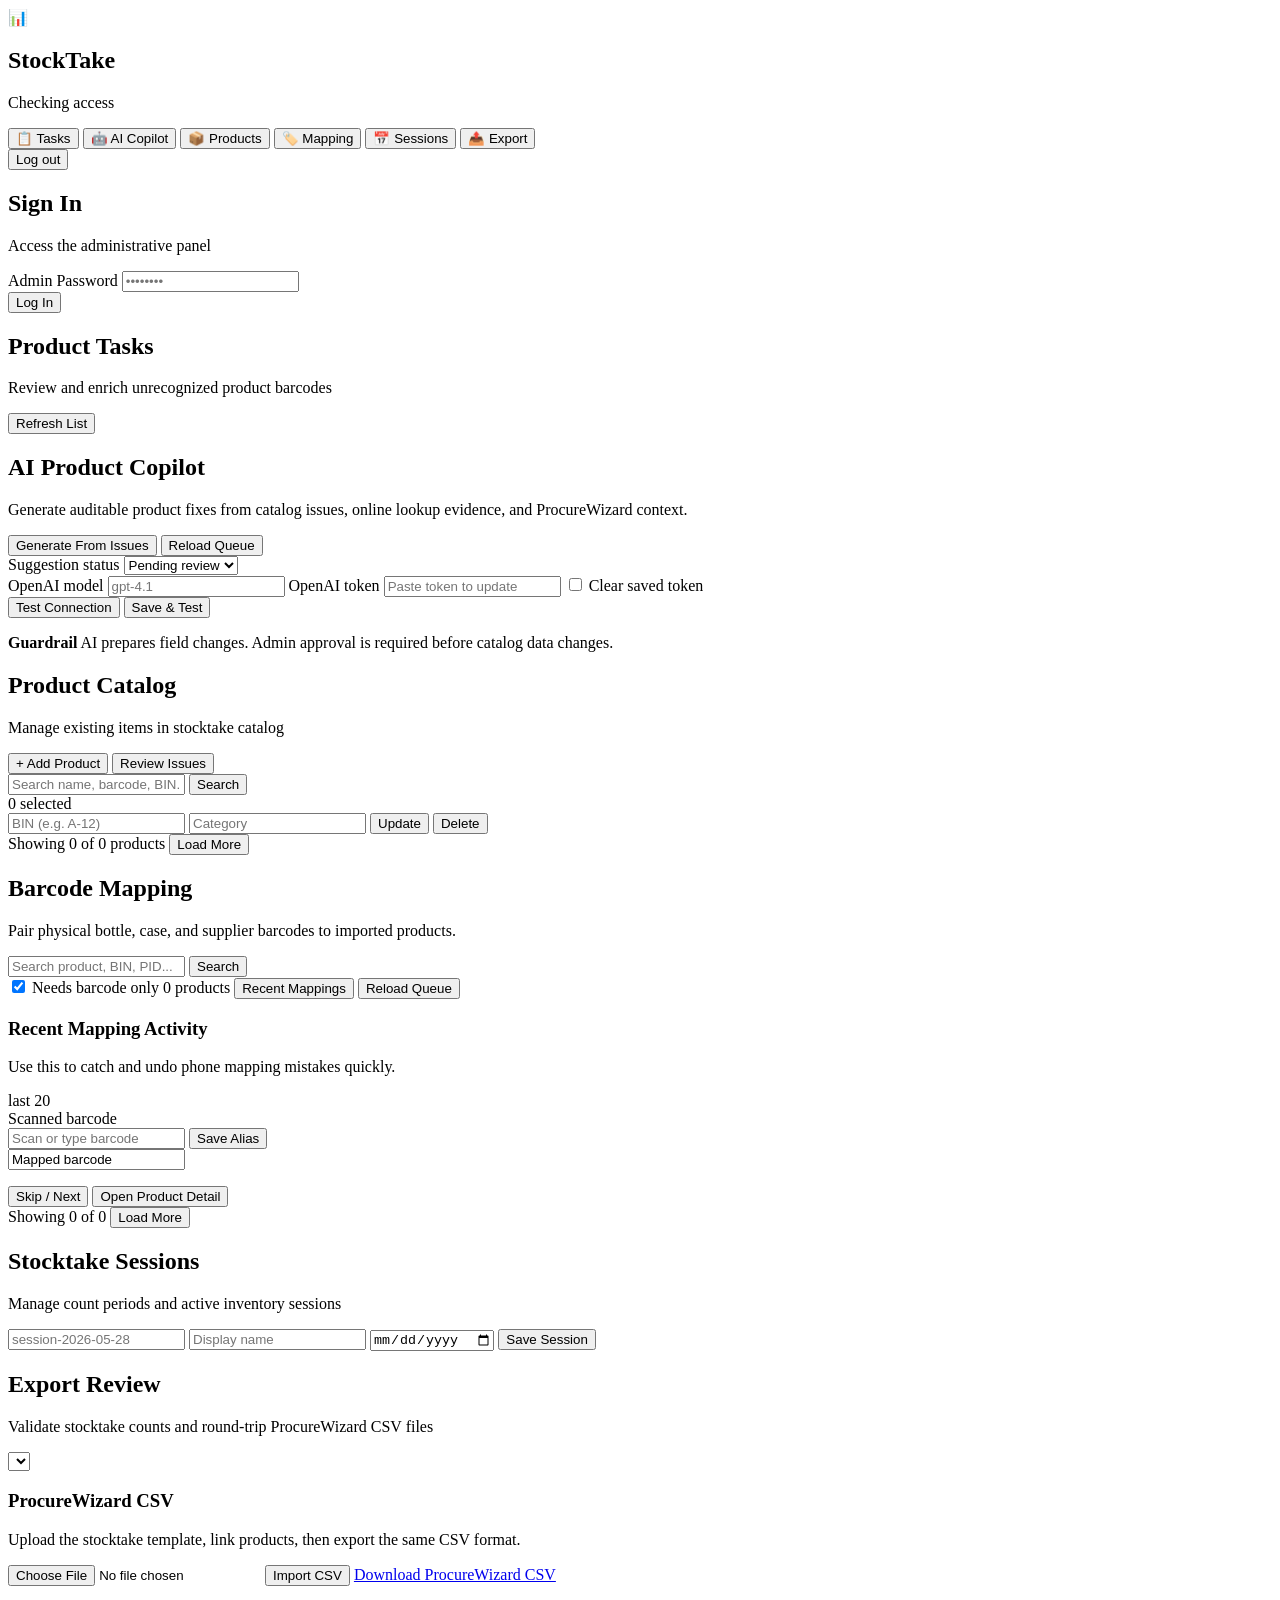
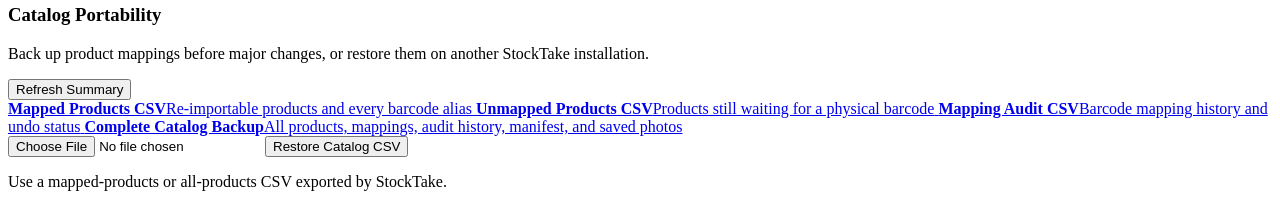
==== backend/static/admin.html @ f25b096f "Add portable catalog mapping exports" ====
<!doctype html>
<html lang="en">
  <head>
    <meta charset="utf-8">
    <meta name="viewport" content="width=device-width, initial-scale=1">
    <meta name="theme-color" content="#0b0f19">
    <title>StockTake Admin</title>
    <link rel="stylesheet" href="/admin.css?v=catalog-portability-1">
    <!-- Google Fonts Inter & Outfit -->
    <link rel="preconnect" href="https://fonts.googleapis.com">
    <link rel="preconnect" href="https://fonts.gstatic.com" crossorigin>
    <link href="https://fonts.googleapis.com/css2?family=Inter:wght@300;400;500;600;700&family=Outfit:wght@400;500;600;700;800&display=swap" rel="stylesheet">
  </head>
  <body>
    <!-- Floating Toast Notification System -->
    <div id="toastContainer" class="toast-container" aria-live="polite"></div>

    <main class="admin-shell">
      <!-- Left Sidebar Navigation -->
      <aside class="sidebar">
        <div>
          <div class="logo-area">
            <span class="logo-icon">📊</span>
            <h1>StockTake</h1>
          </div>
          <p id="adminStatus">Checking access</p>
        </div>
        <nav class="tabs" aria-label="Admin sections">
          <button class="active" data-view="tasks" type="button">
            <span class="nav-icon">📋</span> Tasks
          </button>
          <button data-view="ai" type="button">
            <span class="nav-icon">🤖</span> AI Copilot
          </button>
          <button data-view="products" type="button">
            <span class="nav-icon">📦</span> Products
          </button>
          <button data-view="mapping" type="button">
            <span class="nav-icon">🏷️</span> Mapping
          </button>
          <button data-view="sessions" type="button">
            <span class="nav-icon">📅</span> Sessions
          </button>
          <button data-view="export" type="button">
            <span class="nav-icon">📤</span> Export
          </button>
        </nav>
        <button id="logoutButton" class="ghost" type="button">Log out</button>
      </aside>

      <!-- Access Restricted / Login screen -->
      <section id="loginView" class="login-panel">
        <form id="loginForm" class="login-form">
          <div class="login-header">
            <h2>Sign In</h2>
            <p>Access the administrative panel</p>
          </div>
          <div class="form-group">
            <label for="adminPassword">Admin Password</label>
            <input id="adminPassword" type="password" autocomplete="current-password" placeholder="••••••••" required>
          </div>
          <button type="submit" class="primary-btn">Log In</button>
          <p id="loginError" class="error" role="alert"></p>
        </form>
      </section>

      <!-- Authenticated View Workspace -->
      <section id="appView" class="workspace hidden">
        <!-- Top Metrics Overview -->
        <header class="summary-grid" id="summaryGrid" aria-label="Summary"></header>

        <!-- Tasks Section View -->
        <section class="view" id="tasksView">
          <div class="section-head">
            <div>
              <h2>Product Tasks</h2>
              <p class="section-desc">Review and enrich unrecognized product barcodes</p>
            </div>
            <button id="refreshTasksButton" type="button">Refresh List</button>
          </div>
          <div id="taskList" class="task-list"></div>
        </section>

        <!-- AI Product Copilot View -->
        <section class="view hidden" id="aiView">
          <div class="section-head">
            <div>
              <h2>AI Product Copilot</h2>
              <p class="section-desc">Generate auditable product fixes from catalog issues, online lookup evidence, and ProcureWizard context.</p>
            </div>
            <div class="actions-group">
              <button id="generateIssueSuggestionsButton" class="accent-btn" type="button">Generate From Issues</button>
              <button id="reloadAiSuggestionsButton" class="secondary" type="button">Reload Queue</button>
            </div>
          </div>
          <div class="ai-toolbar">
            <label>Suggestion status
              <select id="aiSuggestionStatus">
                <option value="pending">Pending review</option>
                <option value="applied">Applied</option>
                <option value="rejected">Rejected</option>
                <option value="">All suggestions</option>
              </select>
            </label>
            <form id="llmSettingsForm" class="llm-settings-form">
              <label>OpenAI model
                <input id="openaiModelInput" autocomplete="off" spellcheck="false" placeholder="gpt-4.1">
              </label>
              <label>OpenAI token
                <input id="openaiTokenInput" type="password" autocomplete="off" spellcheck="false" placeholder="Paste token to update">
              </label>
              <label class="toggle-row llm-clear-row">
                <input id="clearOpenaiTokenInput" type="checkbox">
                <span>Clear saved token</span>
              </label>
              <div class="llm-settings-actions">
                <button id="testLlmSettingsButton" class="secondary" type="button">Test Connection</button>
                <button class="accent-btn" type="submit">Save & Test</button>
              </div>
              <p id="llmSettingsStatus" class="field-note"></p>
            </form>
            <div class="ai-principle">
              <strong>Guardrail</strong>
              <span>AI prepares field changes. Admin approval is required before catalog data changes.</span>
            </div>
          </div>
          <div id="aiSuggestionList" class="ai-suggestion-list"></div>
        </section>

        <!-- Products Section View -->
        <section class="view hidden" id="productsView">
          <div class="section-head">
            <div>
              <h2>Product Catalog</h2>
              <p class="section-desc">Manage existing items in stocktake catalog</p>
            </div>
            <div class="actions-group">
              <button id="createProductButton" class="accent-btn" type="button">+ Add Product</button>
              <button id="reviewIssuesButton" class="secondary" type="button">Review Issues</button>
              <form id="productSearchForm" class="search-form">
                <input id="productSearch" placeholder="Search name, barcode, BIN...">
                <button type="submit">Search</button>
              </form>
            </div>
          </div>

          <!-- Bulk Operations Command Bar -->
          <div id="bulkActionPanel" class="bulk-panel hidden">
            <span id="selectedCountText">0 selected</span>
            <div class="bulk-actions">
              <input id="bulkBin" placeholder="BIN (e.g. A-12)" class="compact-input">
              <input id="bulkCategory" placeholder="Category" class="compact-input">
              <button id="bulkUpdateButton" class="secondary" type="button">Update</button>
              <button id="bulkDeleteButton" class="warning" type="button">Delete</button>
            </div>
          </div>

          <div id="productList" class="data-list"></div>
          <div id="productIssueList" class="task-list hidden"></div>
          
          <div class="pagination-bar">
            <span id="productsCountText" class="meta">Showing 0 of 0 products</span>
            <button id="loadMoreProductsButton" class="secondary hidden" type="button">Load More</button>
          </div>
        </section>

        <!-- Barcode Mapping View -->
        <section class="view hidden" id="mappingView">
          <div class="section-head">
            <div>
              <h2>Barcode Mapping</h2>
              <p class="section-desc">Pair physical bottle, case, and supplier barcodes to imported products.</p>
            </div>
            <form id="mappingSearchForm" class="search-form">
              <input id="mappingSearch" placeholder="Search product, BIN, PID...">
              <button type="submit">Search</button>
            </form>
          </div>
          <div class="mapping-toolbar">
            <label class="toggle-row">
              <input id="mappingOnlyMissing" type="checkbox" checked>
              <span>Needs barcode only</span>
            </label>
            <span id="mappingCountText" class="meta">0 products</span>
            <button id="mappingRecentReloadButton" class="secondary" type="button">Recent Mappings</button>
            <button id="mappingReloadButton" class="secondary" type="button">Reload Queue</button>
          </div>
          <section id="mappingRecentPanel" class="mapping-recent-panel">
            <div class="mapping-recent-head">
              <div>
                <h3>Recent Mapping Activity</h3>
                <p class="section-desc">Use this to catch and undo phone mapping mistakes quickly.</p>
              </div>
              <span class="badge">last 20</span>
            </div>
            <div id="mappingRecentList" class="mapping-recent-list"></div>
          </section>
          <section class="mapping-console">
            <div id="mappingActiveCard" class="mapping-active"></div>
            <form id="mappingBarcodeForm" class="mapping-capture">
              <label for="mappingBarcodeInput">Scanned barcode</label>
              <div class="mapping-input-row">
                <input id="mappingBarcodeInput" inputmode="numeric" autocomplete="off" placeholder="Scan or type barcode">
                <button id="mappingSaveButton" class="primary-btn" type="submit">Save Alias</button>
              </div>
              <input id="mappingLabelInput" placeholder="Label, e.g. bottle barcode" value="Mapped barcode">
              <p id="mappingLookupStatus" class="field-note"></p>
              <div class="mapping-actions">
                <button id="mappingSkipButton" class="secondary" type="button">Skip / Next</button>
                <button id="mappingOpenDetailButton" class="secondary" type="button">Open Product Detail</button>
              </div>
            </form>
          </section>
          <div id="mappingProductList" class="mapping-list"></div>
          <div class="pagination-bar">
            <span id="mappingPageText" class="meta">Showing 0 of 0</span>
            <button id="mappingLoadMoreButton" class="secondary hidden" type="button">Load More</button>
          </div>
        </section>

        <!-- Sessions Section View -->
        <section class="view hidden" id="sessionsView">
          <div class="section-head">
            <div>
              <h2>Stocktake Sessions</h2>
              <p class="section-desc">Manage count periods and active inventory sessions</p>
            </div>
          </div>
          <form id="sessionForm" class="inline-form">
            <input id="sessionId" placeholder="session-2026-05-28" required>
            <input id="sessionName" placeholder="Display name" required>
            <input id="sessionDate" type="date" required>
            <button type="submit">Save Session</button>
          </form>
          <div id="sessionList" class="data-list"></div>
        </section>

        <!-- Export Section View -->
        <section class="view hidden" id="exportView">
          <div class="section-head">
            <div>
              <h2>Export Review</h2>
              <p class="section-desc">Validate stocktake counts and round-trip ProcureWizard CSV files</p>
            </div>
            <select id="exportSession"></select>
          </div>
          <section class="pw-panel">
            <div>
              <h3>ProcureWizard CSV</h3>
              <p class="section-desc">Upload the stocktake template, link products, then export the same CSV format.</p>
            </div>
            <div class="pw-import-row">
              <input id="pwCsvFile" type="file" accept=".csv,text/csv">
              <button id="pwImportButton" class="secondary" type="button">Import CSV</button>
              <a id="pwDownloadLink" class="download-link disabled" href="#">Download ProcureWizard CSV</a>
            </div>
            <div id="pwStatus" class="source-list"></div>
            <div id="pwRows" class="task-list"></div>
          </section>
          <section class="catalog-portability">
            <div class="catalog-portability-head">
              <div>
                <h3>Catalog Portability</h3>
                <p class="section-desc">Back up product mappings before major changes, or restore them on another StockTake installation.</p>
              </div>
              <button id="catalogExportRefresh" class="secondary" type="button">Refresh Summary</button>
            </div>
            <div id="catalogExportSummary" class="catalog-export-summary"></div>
            <div class="catalog-export-actions">
              <a class="download-link" href="/admin/api/catalog-export/products.csv?scope=mapped">
                <strong>Mapped Products CSV</strong><span>Re-importable products and every barcode alias</span>
              </a>
              <a class="download-link" href="/admin/api/catalog-export/products.csv?scope=unmapped">
                <strong>Unmapped Products CSV</strong><span>Products still waiting for a physical barcode</span>
              </a>
              <a class="download-link" href="/admin/api/catalog-export/mapping-audit.csv">
                <strong>Mapping Audit CSV</strong><span>Barcode mapping history and undo status</span>
              </a>
              <a class="download-link catalog-backup-link" href="/admin/api/catalog-export/backup.zip">
                <strong>Complete Catalog Backup</strong><span>All products, mappings, audit history, manifest, and saved photos</span>
              </a>
            </div>
            <div class="catalog-restore-row">
              <input id="catalogRestoreFile" type="file" accept=".csv,text/csv">
              <button id="catalogRestoreButton" class="secondary" type="button">Restore Catalog CSV</button>
              <p id="catalogRestoreStatus" class="field-note">Use a mapped-products or all-products CSV exported by StockTake.</p>
            </div>
          </section>
          <div id="exportReview" class="export-review"></div>
        </section>
      </section>
    </main>

    <!-- Dialog: Review & Enrich Barcode Task -->
    <dialog id="taskDialog">
      <form method="dialog" class="dialog-shell">
        <header>
          <h2 id="taskDialogTitle">Review Product</h2>
          <button value="close" class="close-dialog-btn" type="button">×</button>
        </header>
        <div class="dialog-content">
          <div id="taskBarcodeLock" class="locked-barcode"></div>
          <div class="edit-grid">
            <label>Product Name<input id="taskName" required></label>
            <label>BIN Assignment<input id="taskBin" placeholder="e.g. A-12"></label>
            <label>Category<input id="taskCategory"></label>
            <label>Container Size<input id="taskSize" placeholder="e.g. 70cl"></label>
            <label>Count Unit<input id="taskUnit" placeholder="e.g. bottle"></label>
            <label>Photo URL<input id="taskPhoto"></label>
            <label class="wide">Notes<textarea id="taskNotes" placeholder="Additional details..."></textarea></label>
          </div>
          <div id="taskPhotoPreview" class="photo-preview hidden"></div>
          <div id="taskSources" class="source-list"></div>
        </div>
        <footer>
          <button id="rejectTaskButton" class="warning" type="button">Reject & Delete</button>
          <button id="approveTaskButton" class="primary-btn" type="button">Approve Catalog Product</button>
        </footer>
      </form>
    </dialog>

    <!-- Dialog: Create/Edit Catalog Product -->
    <dialog id="productDialog">
      <form id="productDialogForm" class="dialog-shell">
        <header>
          <h2 id="productDialogTitle">Create Product</h2>
          <button value="close" class="close-dialog-btn" type="button">×</button>
        </header>
        <div class="dialog-content">
          <div class="edit-grid">
            <input type="hidden" id="pDialogId">
            <label>Barcode<input id="pDialogBarcode"><span id="productLookupStatus" class="field-note"></span></label>
            <label>Product Name *<input id="pDialogName" required></label>
            <label>BIN Assignment<input id="pDialogBin" placeholder="e.g. A-12"></label>
            <label>Category<input id="pDialogCategory"></label>
            <label>Container Size<input id="pDialogSize" placeholder="e.g. 70cl"></label>
            <label>Count Unit<input id="pDialogUnit" placeholder="e.g. bottle"></label>
            <label class="wide">Photo URL<input id="pDialogPhoto"></label>
            <label class="wide">Notes<textarea id="pDialogNotes" placeholder="Additional details..."></textarea></label>
          </div>
          <div id="productPhotoPreview" class="photo-preview hidden"></div>
        </div>
        <footer>
          <button id="cancelProductDialogButton" value="close" type="button" class="secondary">Cancel</button>
          <button id="saveProductDialogButton" class="primary-btn" type="button">Save Changes</button>
        </footer>
      </form>
    </dialog>

    <!-- Dialog: Product Master Detail -->
    <dialog id="productDetailDialog">
      <form id="productDetailForm" class="dialog-shell">
        <header>
          <h2 id="productDetailTitle">Product Detail</h2>
          <button value="close" class="close-dialog-btn" type="button">×</button>
        </header>
        <div class="dialog-content">
          <div id="productDetailSummary" class="source-list"></div>
          <div class="edit-grid">
            <label>Alias Barcode<input id="aliasBarcode" placeholder="Bottle/case/supplier barcode"></label>
            <label>Alias Label<input id="aliasLabel" placeholder="Case barcode"></label>
            <label>Merge From Product ID<input id="mergeSourceProductId" placeholder="product-..."></label>
            <label>Merge Into<input id="mergeTargetProductId" disabled></label>
          </div>
          <div id="productAliasList" class="source-list"></div>
          <div id="productAuditList" class="source-list"></div>
        </div>
        <footer>
          <button id="addAliasButton" class="secondary" type="button">Add Alias</button>
          <button id="generateProductAiButton" class="secondary" type="button">Generate AI Suggestion</button>
          <button id="mergeProductButton" class="warning" type="button">Merge Duplicate</button>
        </footer>
      </form>
    </dialog>

    <!-- Dialog: Confirm Admin Action -->
    <dialog id="confirmDialog">
      <form method="dialog" class="dialog-shell confirm-shell">
        <header>
          <h2 id="confirmTitle">Confirm Action</h2>
          <button value="cancel" class="close-dialog-btn" type="button">×</button>
        </header>
        <div class="dialog-content">
          <p id="confirmMessage" class="confirm-message"></p>
        </div>
        <footer>
          <button id="confirmCancelButton" value="cancel" type="button" class="secondary">Cancel</button>
          <button id="confirmOkButton" value="ok" class="warning" type="button">Confirm</button>
        </footer>
      </form>
    </dialog>

    <script src="/admin.js?v=catalog-portability-1" type="module"></script>
  </body>
</html>
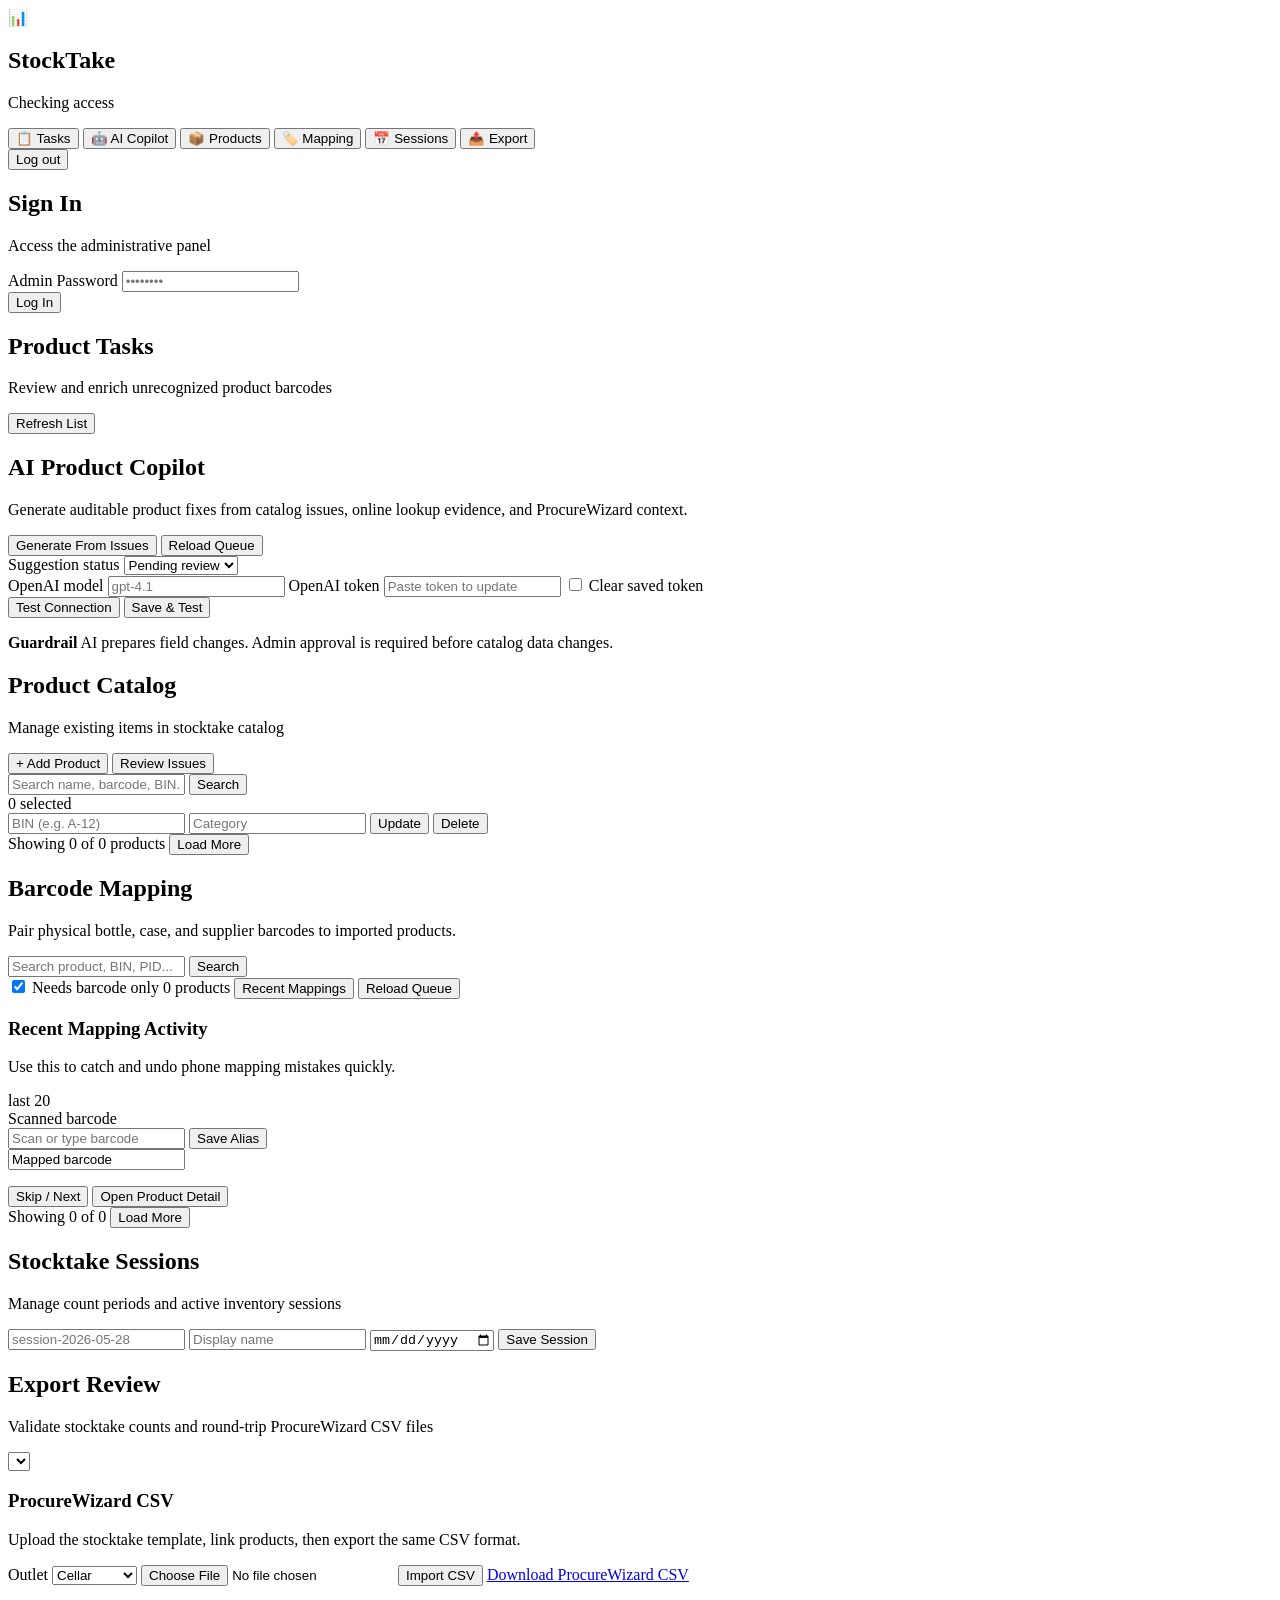
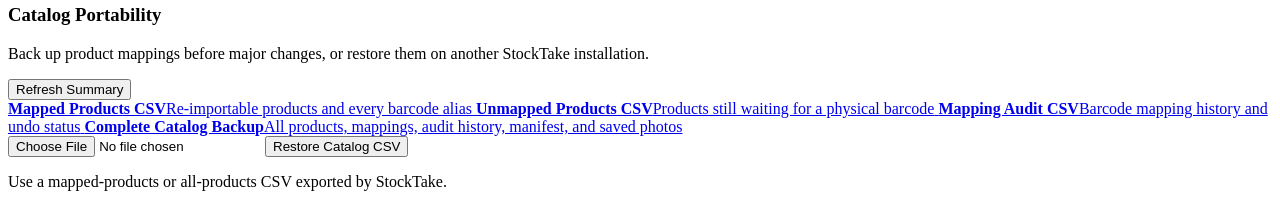
==== commit f5bc1457: "Support outlet-specific ProcureWizard templates" ====
--- a/backend/static/admin.html
+++ b/backend/static/admin.html
@@ -5,7 +5,7 @@
     <meta name="viewport" content="width=device-width, initial-scale=1">
     <meta name="theme-color" content="#0b0f19">
     <title>StockTake Admin</title>
-    <link rel="stylesheet" href="/admin.css?v=catalog-portability-1">
+    <link rel="stylesheet" href="/admin.css?v=outlet-pw-1">
     <!-- Google Fonts Inter & Outfit -->
     <link rel="preconnect" href="https://fonts.googleapis.com">
     <link rel="preconnect" href="https://fonts.gstatic.com" crossorigin>
@@ -250,6 +250,15 @@
               <p class="section-desc">Upload the stocktake template, link products, then export the same CSV format.</p>
             </div>
             <div class="pw-import-row">
+              <label>
+                Outlet
+                <select id="pwOutlet">
+                  <option value="cellar">Cellar</option>
+                  <option value="main-bar">Bar</option>
+                  <option value="brasseries">Brasseries</option>
+                  <option value="m-and-e">M&amp;E</option>
+                </select>
+              </label>
               <input id="pwCsvFile" type="file" accept=".csv,text/csv">
               <button id="pwImportButton" class="secondary" type="button">Import CSV</button>
               <a id="pwDownloadLink" class="download-link disabled" href="#">Download ProcureWizard CSV</a>
@@ -390,6 +399,6 @@
       </form>
     </dialog>
 
-    <script src="/admin.js?v=catalog-portability-1" type="module"></script>
+    <script src="/admin.js?v=outlet-pw-1" type="module"></script>
   </body>
 </html>
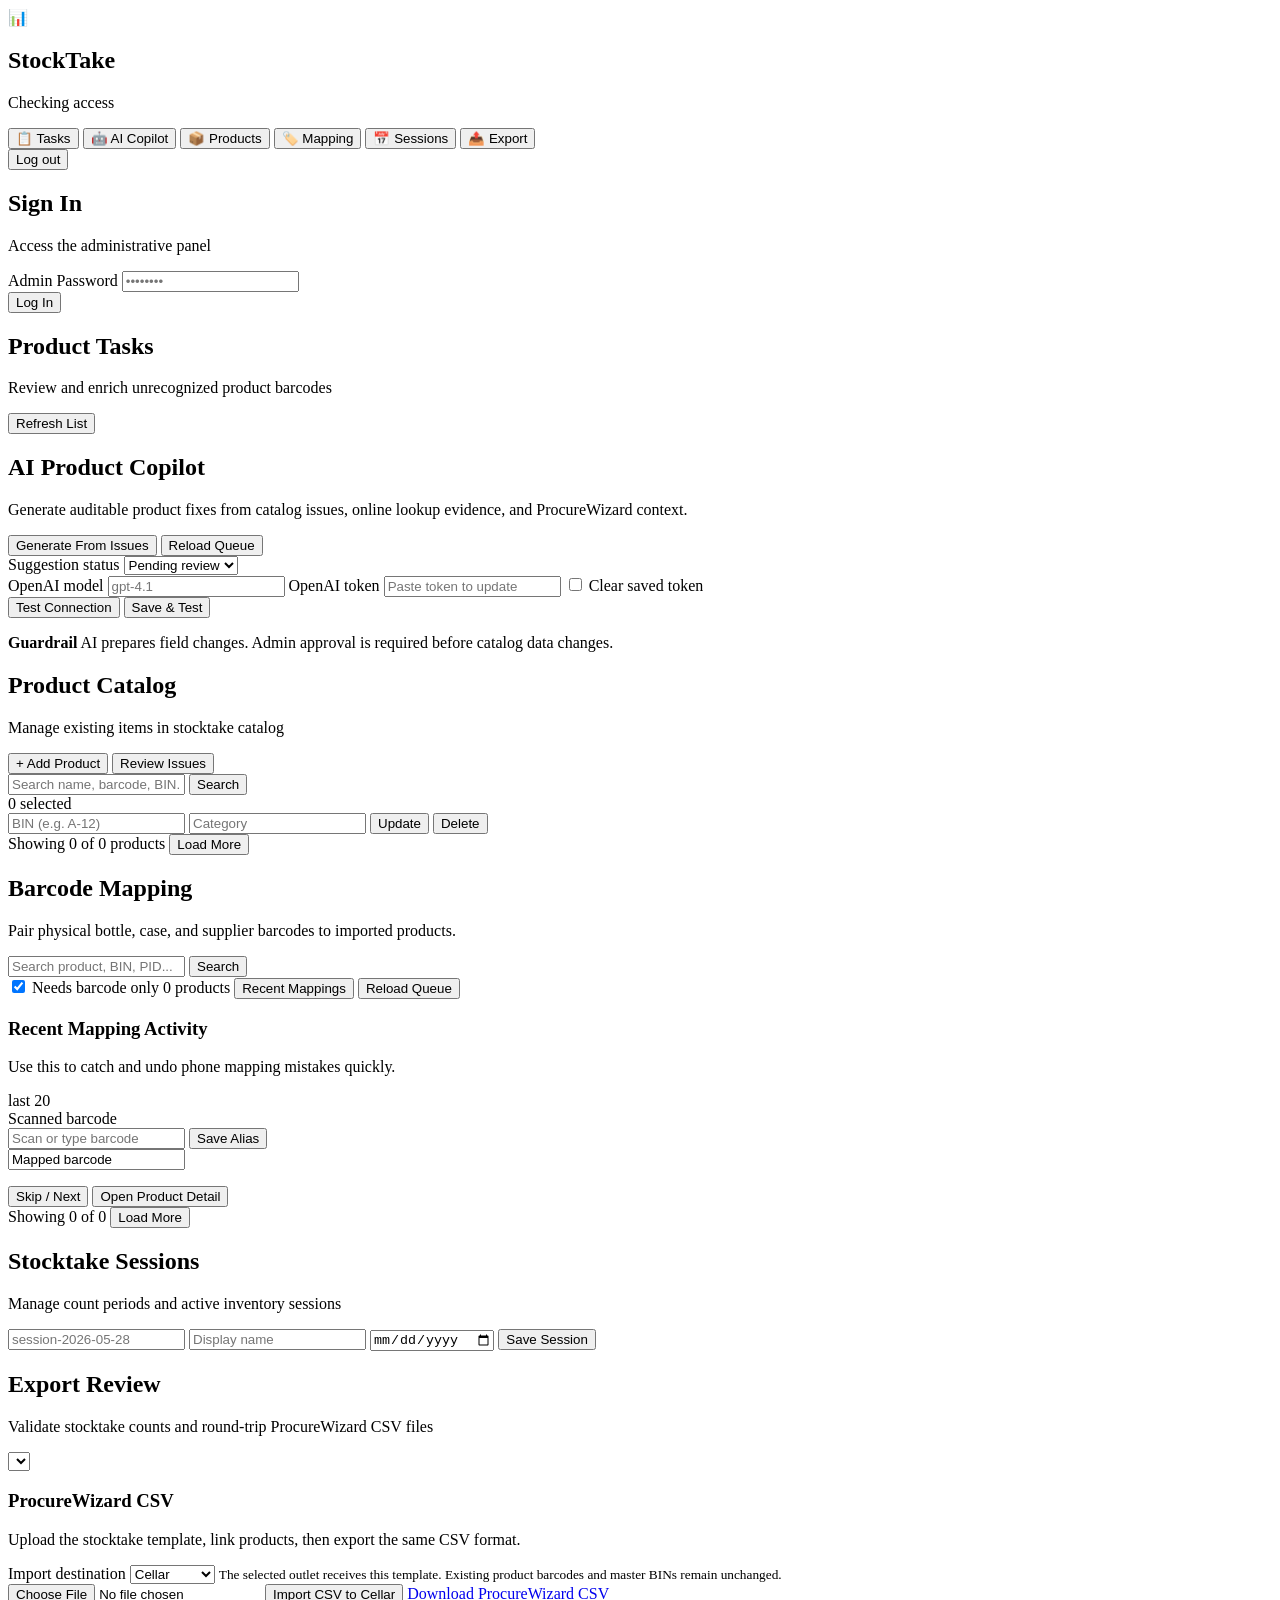
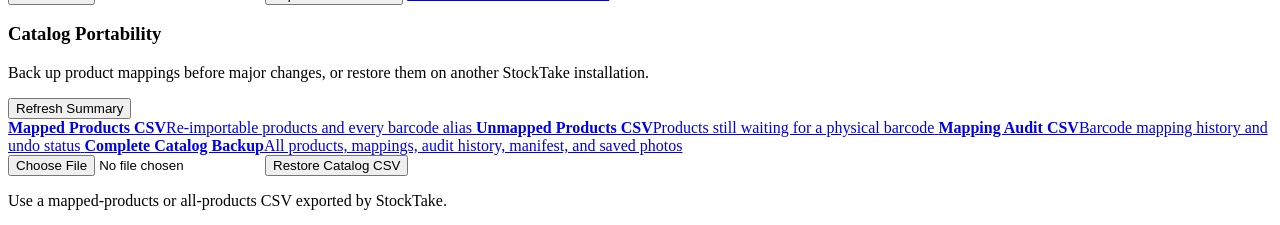
==== commit cb9bd9d7: "Make outlet selection explicit for CSV imports" ====
--- a/backend/static/admin.html
+++ b/backend/static/admin.html
@@ -5,7 +5,7 @@
     <meta name="viewport" content="width=device-width, initial-scale=1">
     <meta name="theme-color" content="#0b0f19">
     <title>StockTake Admin</title>
-    <link rel="stylesheet" href="/admin.css?v=outlet-pw-1">
+    <link rel="stylesheet" href="/admin.css?v=outlet-pw-2">
     <!-- Google Fonts Inter & Outfit -->
     <link rel="preconnect" href="https://fonts.googleapis.com">
     <link rel="preconnect" href="https://fonts.gstatic.com" crossorigin>
@@ -249,18 +249,19 @@
               <h3>ProcureWizard CSV</h3>
               <p class="section-desc">Upload the stocktake template, link products, then export the same CSV format.</p>
             </div>
+            <label class="pw-outlet-picker">
+              <span>Import destination</span>
+              <select id="pwOutlet">
+                <option value="cellar">Cellar</option>
+                <option value="main-bar">Bar</option>
+                <option value="brasseries">Brasseries</option>
+                <option value="m-and-e">M&amp;E</option>
+              </select>
+              <small>The selected outlet receives this template. Existing product barcodes and master BINs remain unchanged.</small>
+            </label>
             <div class="pw-import-row">
-              <label>
-                Outlet
-                <select id="pwOutlet">
-                  <option value="cellar">Cellar</option>
-                  <option value="main-bar">Bar</option>
-                  <option value="brasseries">Brasseries</option>
-                  <option value="m-and-e">M&amp;E</option>
-                </select>
-              </label>
               <input id="pwCsvFile" type="file" accept=".csv,text/csv">
-              <button id="pwImportButton" class="secondary" type="button">Import CSV</button>
+              <button id="pwImportButton" class="secondary" type="button">Import CSV to Cellar</button>
               <a id="pwDownloadLink" class="download-link disabled" href="#">Download ProcureWizard CSV</a>
             </div>
             <div id="pwStatus" class="source-list"></div>
@@ -399,6 +400,6 @@
       </form>
     </dialog>
 
-    <script src="/admin.js?v=outlet-pw-1" type="module"></script>
+    <script src="/admin.js?v=outlet-pw-2" type="module"></script>
   </body>
 </html>
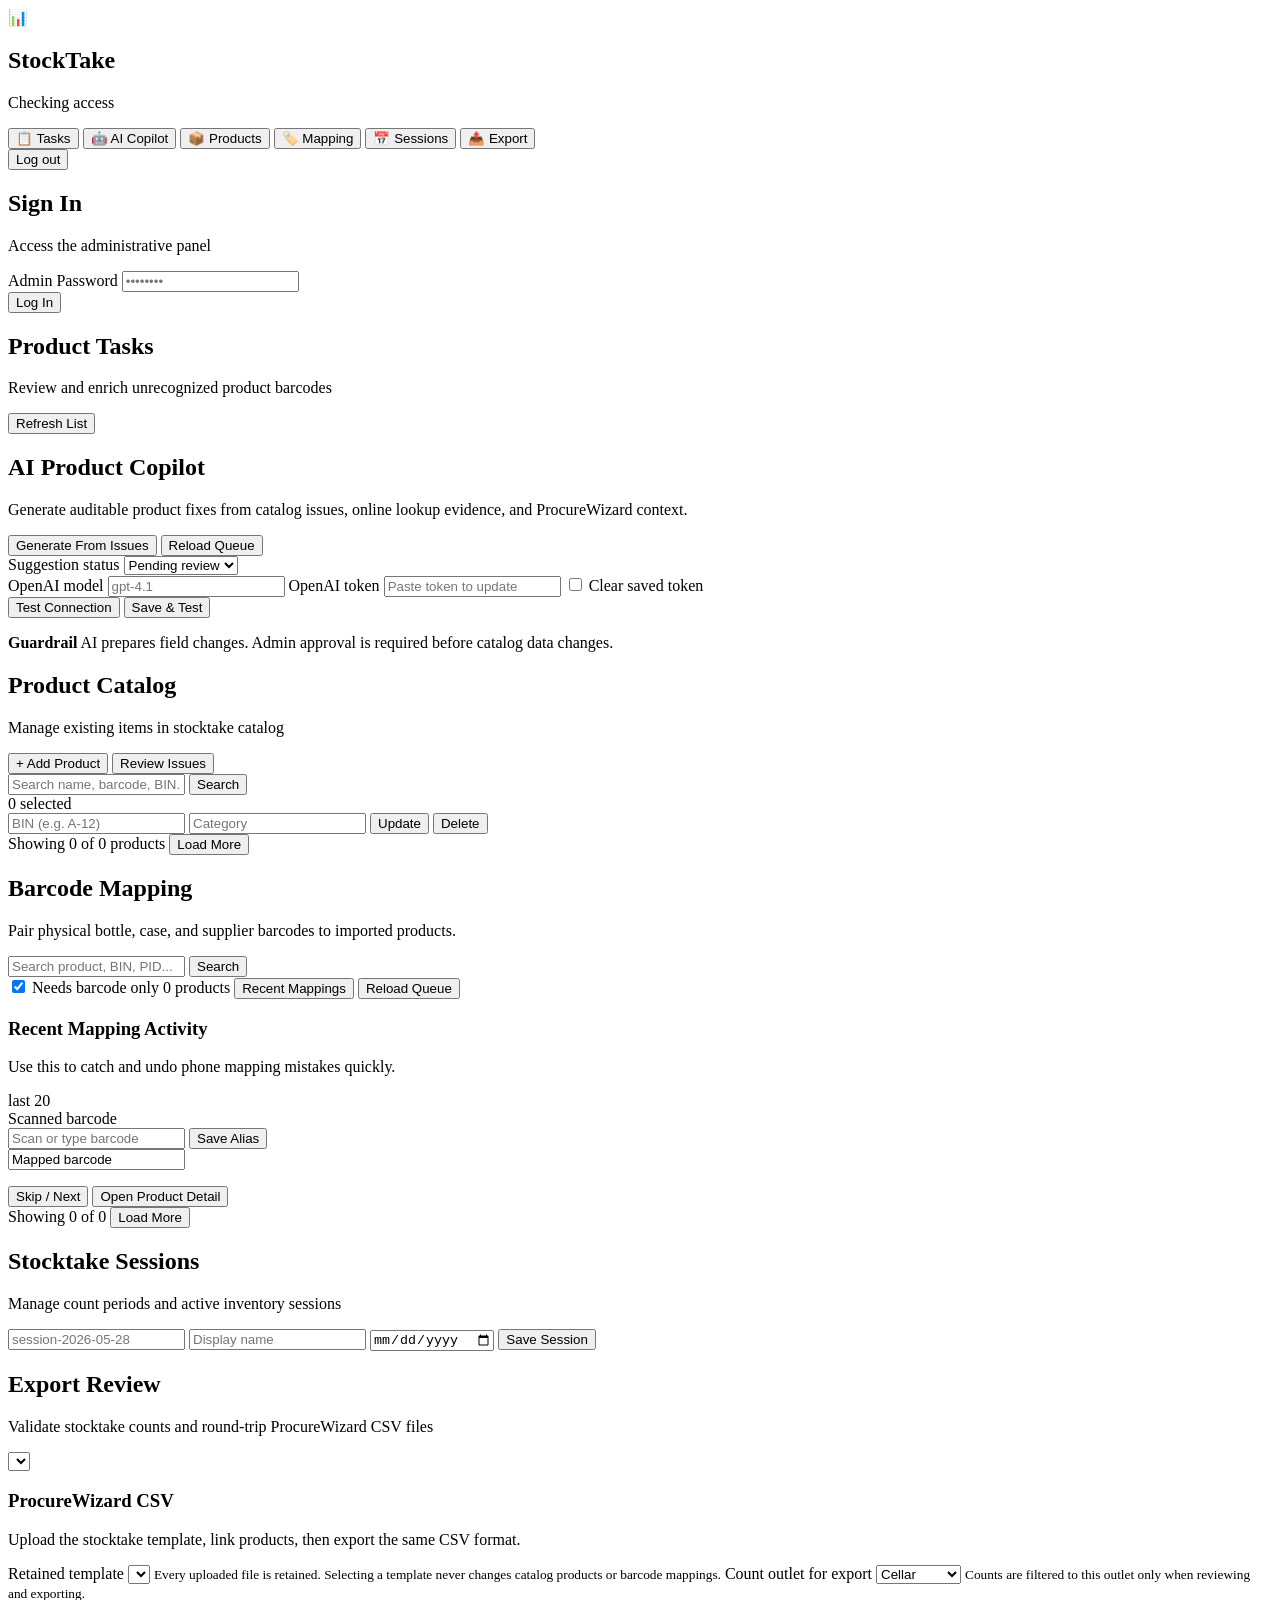
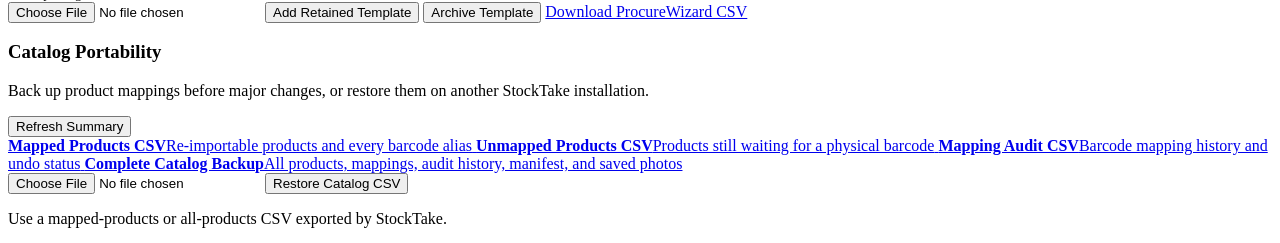
==== commit cd8cca84: "Add retained ProcureWizard template library" ====
--- a/backend/static/admin.html
+++ b/backend/static/admin.html
@@ -5,7 +5,7 @@
     <meta name="viewport" content="width=device-width, initial-scale=1">
     <meta name="theme-color" content="#0b0f19">
     <title>StockTake Admin</title>
-    <link rel="stylesheet" href="/admin.css?v=outlet-pw-2">
+    <link rel="stylesheet" href="/admin.css?v=template-library-1">
     <!-- Google Fonts Inter & Outfit -->
     <link rel="preconnect" href="https://fonts.googleapis.com">
     <link rel="preconnect" href="https://fonts.gstatic.com" crossorigin>
@@ -249,19 +249,27 @@
               <h3>ProcureWizard CSV</h3>
               <p class="section-desc">Upload the stocktake template, link products, then export the same CSV format.</p>
             </div>
+            <div class="pw-selection-grid">
             <label class="pw-outlet-picker">
-              <span>Import destination</span>
+              <span>Retained template</span>
+              <select id="pwTemplate"></select>
+              <small>Every uploaded file is retained. Selecting a template never changes catalog products or barcode mappings.</small>
+            </label>
+            <label class="pw-outlet-picker">
+              <span>Count outlet for export</span>
               <select id="pwOutlet">
                 <option value="cellar">Cellar</option>
                 <option value="main-bar">Bar</option>
                 <option value="brasseries">Brasseries</option>
                 <option value="m-and-e">M&amp;E</option>
               </select>
-              <small>The selected outlet receives this template. Existing product barcodes and master BINs remain unchanged.</small>
+              <small>Counts are filtered to this outlet only when reviewing and exporting.</small>
             </label>
+            </div>
             <div class="pw-import-row">
               <input id="pwCsvFile" type="file" accept=".csv,text/csv">
-              <button id="pwImportButton" class="secondary" type="button">Import CSV to Cellar</button>
+              <button id="pwImportButton" class="secondary" type="button">Add Retained Template</button>
+              <button id="pwArchiveButton" class="secondary" type="button">Archive Template</button>
               <a id="pwDownloadLink" class="download-link disabled" href="#">Download ProcureWizard CSV</a>
             </div>
             <div id="pwStatus" class="source-list"></div>
@@ -400,6 +408,6 @@
       </form>
     </dialog>
 
-    <script src="/admin.js?v=outlet-pw-2" type="module"></script>
+    <script src="/admin.js?v=template-library-1" type="module"></script>
   </body>
 </html>
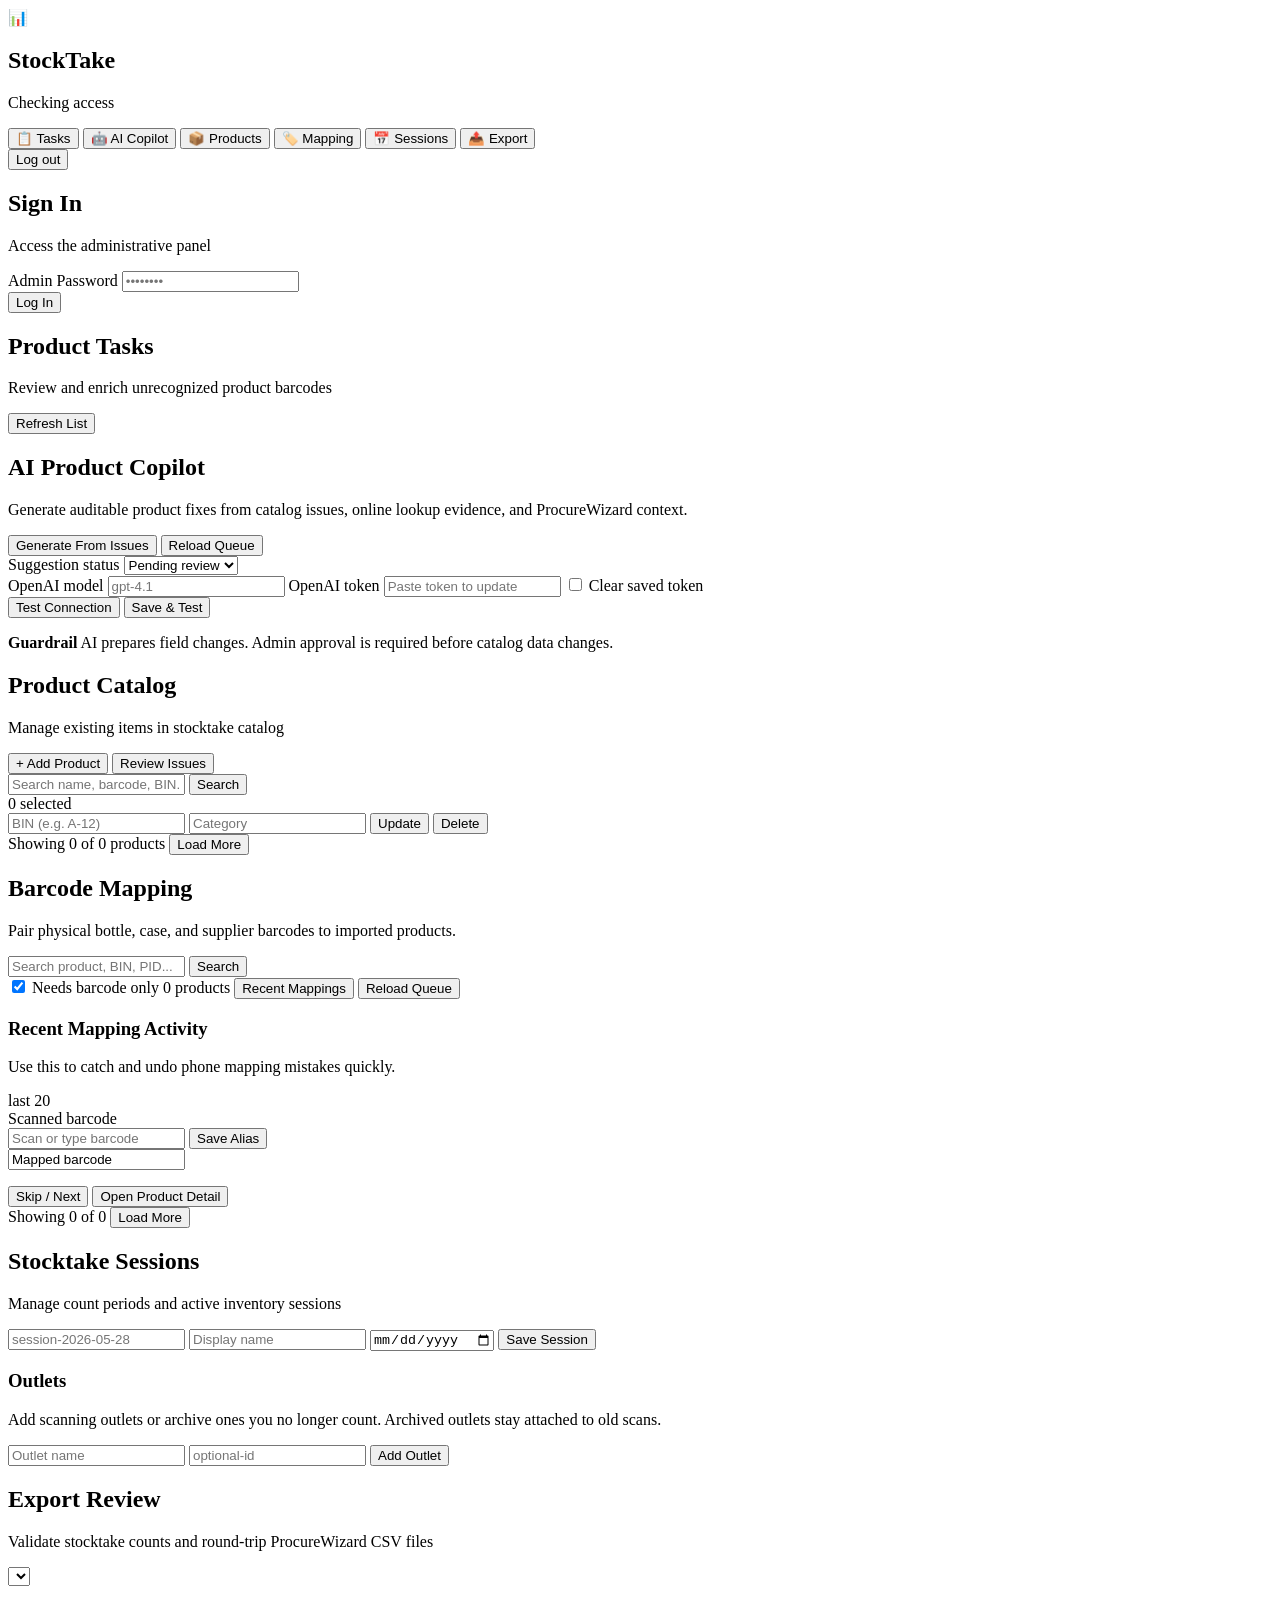
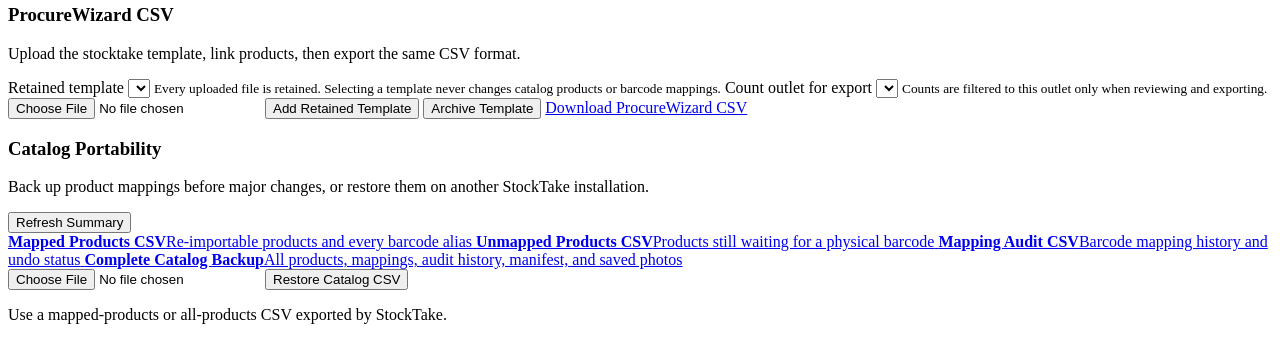
==== commit 2b357613: "Add admin outlet management" ====
--- a/backend/static/admin.html
+++ b/backend/static/admin.html
@@ -5,7 +5,7 @@
     <meta name="viewport" content="width=device-width, initial-scale=1">
     <meta name="theme-color" content="#0b0f19">
     <title>StockTake Admin</title>
-    <link rel="stylesheet" href="/admin.css?v=template-library-1">
+    <link rel="stylesheet" href="/admin.css?v=outlets-1">
     <!-- Google Fonts Inter & Outfit -->
     <link rel="preconnect" href="https://fonts.googleapis.com">
     <link rel="preconnect" href="https://fonts.gstatic.com" crossorigin>
@@ -232,6 +232,20 @@
             <input id="sessionDate" type="date" required>
             <button type="submit">Save Session</button>
           </form>
+          <section class="outlet-panel">
+            <div class="outlet-panel-head">
+              <div>
+                <h3>Outlets</h3>
+                <p class="section-desc">Add scanning outlets or archive ones you no longer count. Archived outlets stay attached to old scans.</p>
+              </div>
+            </div>
+            <form id="outletForm" class="inline-form outlet-form">
+              <input id="outletName" placeholder="Outlet name" required>
+              <input id="outletId" placeholder="optional-id">
+              <button type="submit">Add Outlet</button>
+            </form>
+            <div id="outletList" class="outlet-list"></div>
+          </section>
           <div id="sessionList" class="data-list"></div>
         </section>
 
@@ -257,12 +271,7 @@
             </label>
             <label class="pw-outlet-picker">
               <span>Count outlet for export</span>
-              <select id="pwOutlet">
-                <option value="cellar">Cellar</option>
-                <option value="main-bar">Bar</option>
-                <option value="brasseries">Brasseries</option>
-                <option value="m-and-e">M&amp;E</option>
-              </select>
+              <select id="pwOutlet"></select>
               <small>Counts are filtered to this outlet only when reviewing and exporting.</small>
             </label>
             </div>
@@ -408,6 +417,6 @@
       </form>
     </dialog>
 
-    <script src="/admin.js?v=template-library-1" type="module"></script>
+    <script src="/admin.js?v=outlets-1" type="module"></script>
   </body>
 </html>
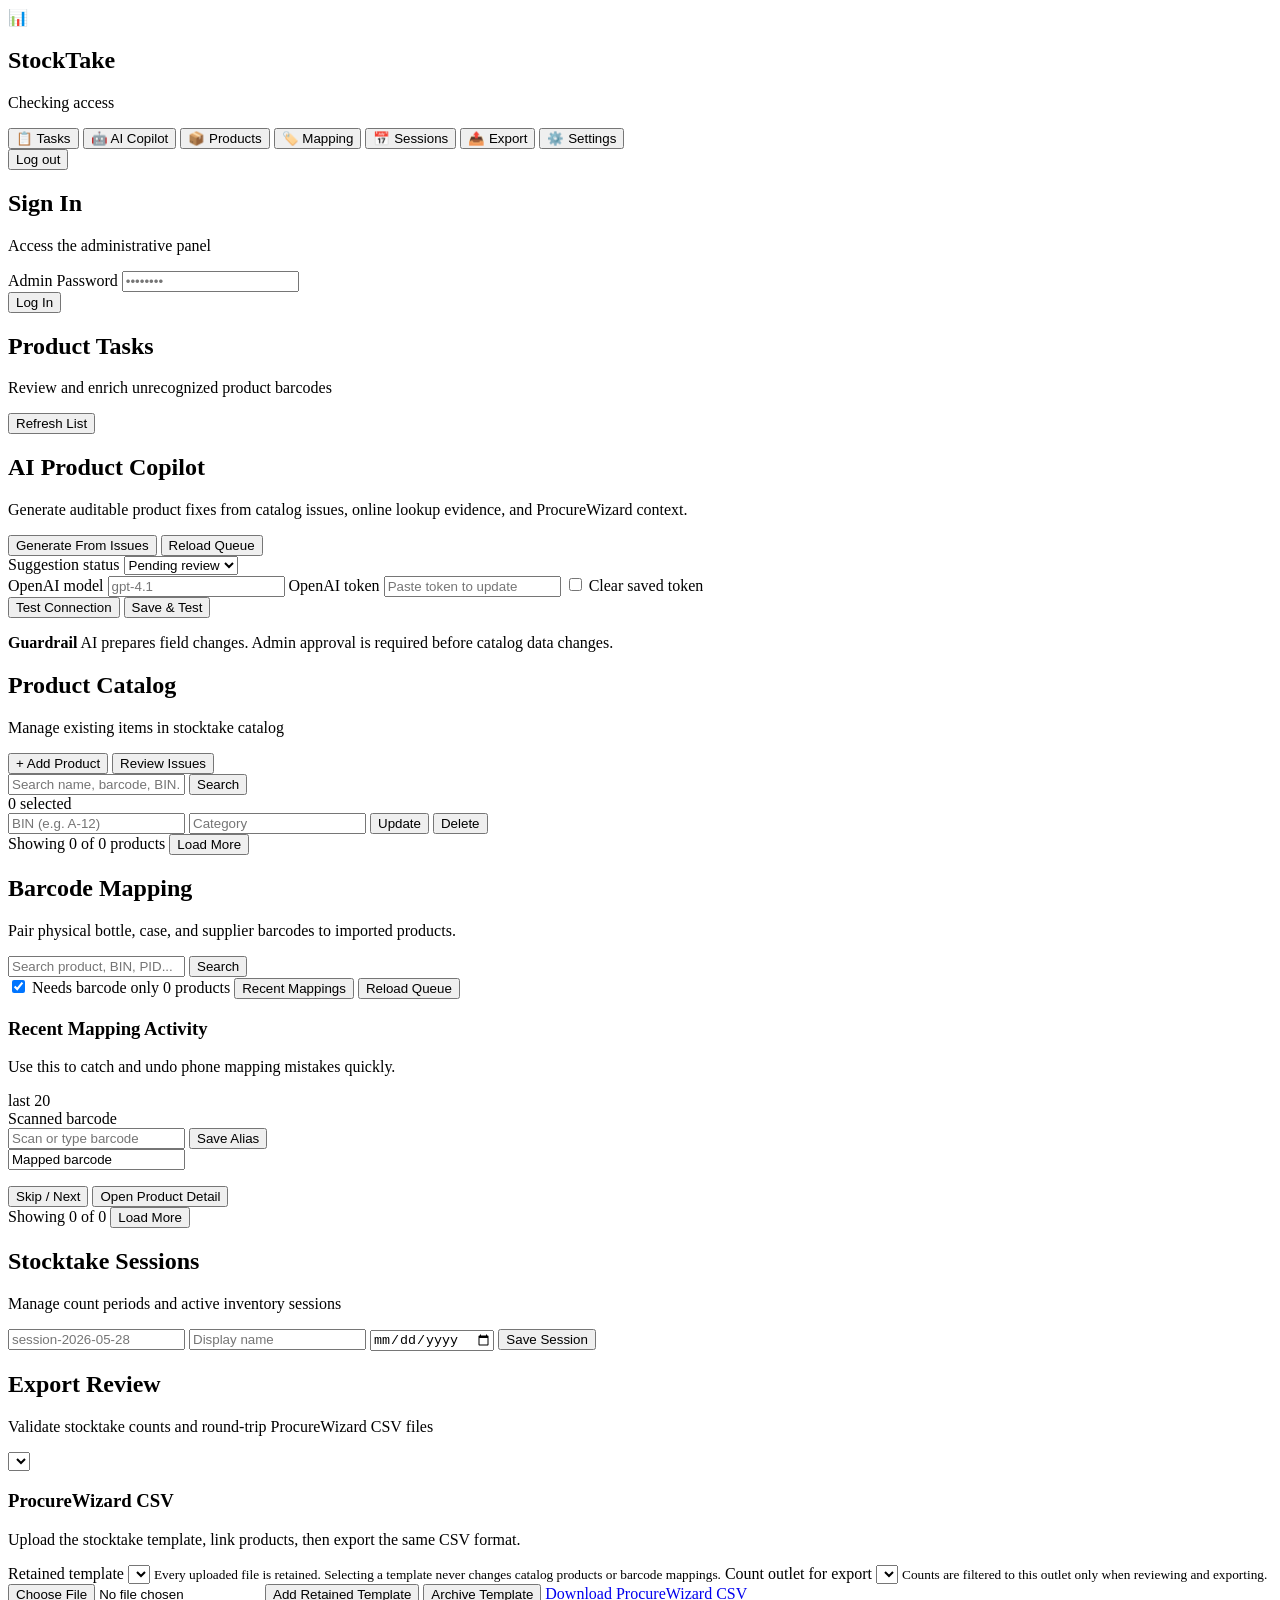
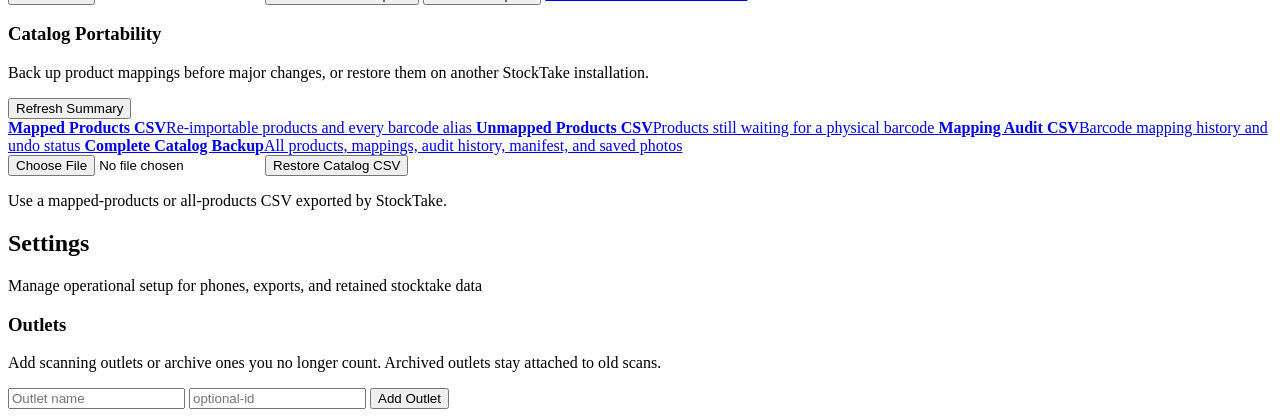
==== commit a330129d: "Move outlet management to settings" ====
--- a/backend/static/admin.html
+++ b/backend/static/admin.html
@@ -5,7 +5,7 @@
     <meta name="viewport" content="width=device-width, initial-scale=1">
     <meta name="theme-color" content="#0b0f19">
     <title>StockTake Admin</title>
-    <link rel="stylesheet" href="/admin.css?v=outlets-1">
+    <link rel="stylesheet" href="/admin.css?v=settings-1">
     <!-- Google Fonts Inter & Outfit -->
     <link rel="preconnect" href="https://fonts.googleapis.com">
     <link rel="preconnect" href="https://fonts.gstatic.com" crossorigin>
@@ -43,6 +43,9 @@
           </button>
           <button data-view="export" type="button">
             <span class="nav-icon">📤</span> Export
+          </button>
+          <button data-view="settings" type="button">
+            <span class="nav-icon">⚙️</span> Settings
           </button>
         </nav>
         <button id="logoutButton" class="ghost" type="button">Log out</button>
@@ -232,20 +235,6 @@
             <input id="sessionDate" type="date" required>
             <button type="submit">Save Session</button>
           </form>
-          <section class="outlet-panel">
-            <div class="outlet-panel-head">
-              <div>
-                <h3>Outlets</h3>
-                <p class="section-desc">Add scanning outlets or archive ones you no longer count. Archived outlets stay attached to old scans.</p>
-              </div>
-            </div>
-            <form id="outletForm" class="inline-form outlet-form">
-              <input id="outletName" placeholder="Outlet name" required>
-              <input id="outletId" placeholder="optional-id">
-              <button type="submit">Add Outlet</button>
-            </form>
-            <div id="outletList" class="outlet-list"></div>
-          </section>
           <div id="sessionList" class="data-list"></div>
         </section>
 
@@ -314,6 +303,30 @@
             </div>
           </section>
           <div id="exportReview" class="export-review"></div>
+        </section>
+
+        <!-- Settings Section View -->
+        <section class="view hidden" id="settingsView">
+          <div class="section-head">
+            <div>
+              <h2>Settings</h2>
+              <p class="section-desc">Manage operational setup for phones, exports, and retained stocktake data</p>
+            </div>
+          </div>
+          <section class="outlet-panel">
+            <div class="outlet-panel-head">
+              <div>
+                <h3>Outlets</h3>
+                <p class="section-desc">Add scanning outlets or archive ones you no longer count. Archived outlets stay attached to old scans.</p>
+              </div>
+            </div>
+            <form id="outletForm" class="inline-form outlet-form">
+              <input id="outletName" placeholder="Outlet name" required>
+              <input id="outletId" placeholder="optional-id">
+              <button type="submit">Add Outlet</button>
+            </form>
+            <div id="outletList" class="outlet-list"></div>
+          </section>
         </section>
       </section>
     </main>
@@ -417,6 +430,6 @@
       </form>
     </dialog>
 
-    <script src="/admin.js?v=outlets-1" type="module"></script>
+    <script src="/admin.js?v=settings-1" type="module"></script>
   </body>
 </html>
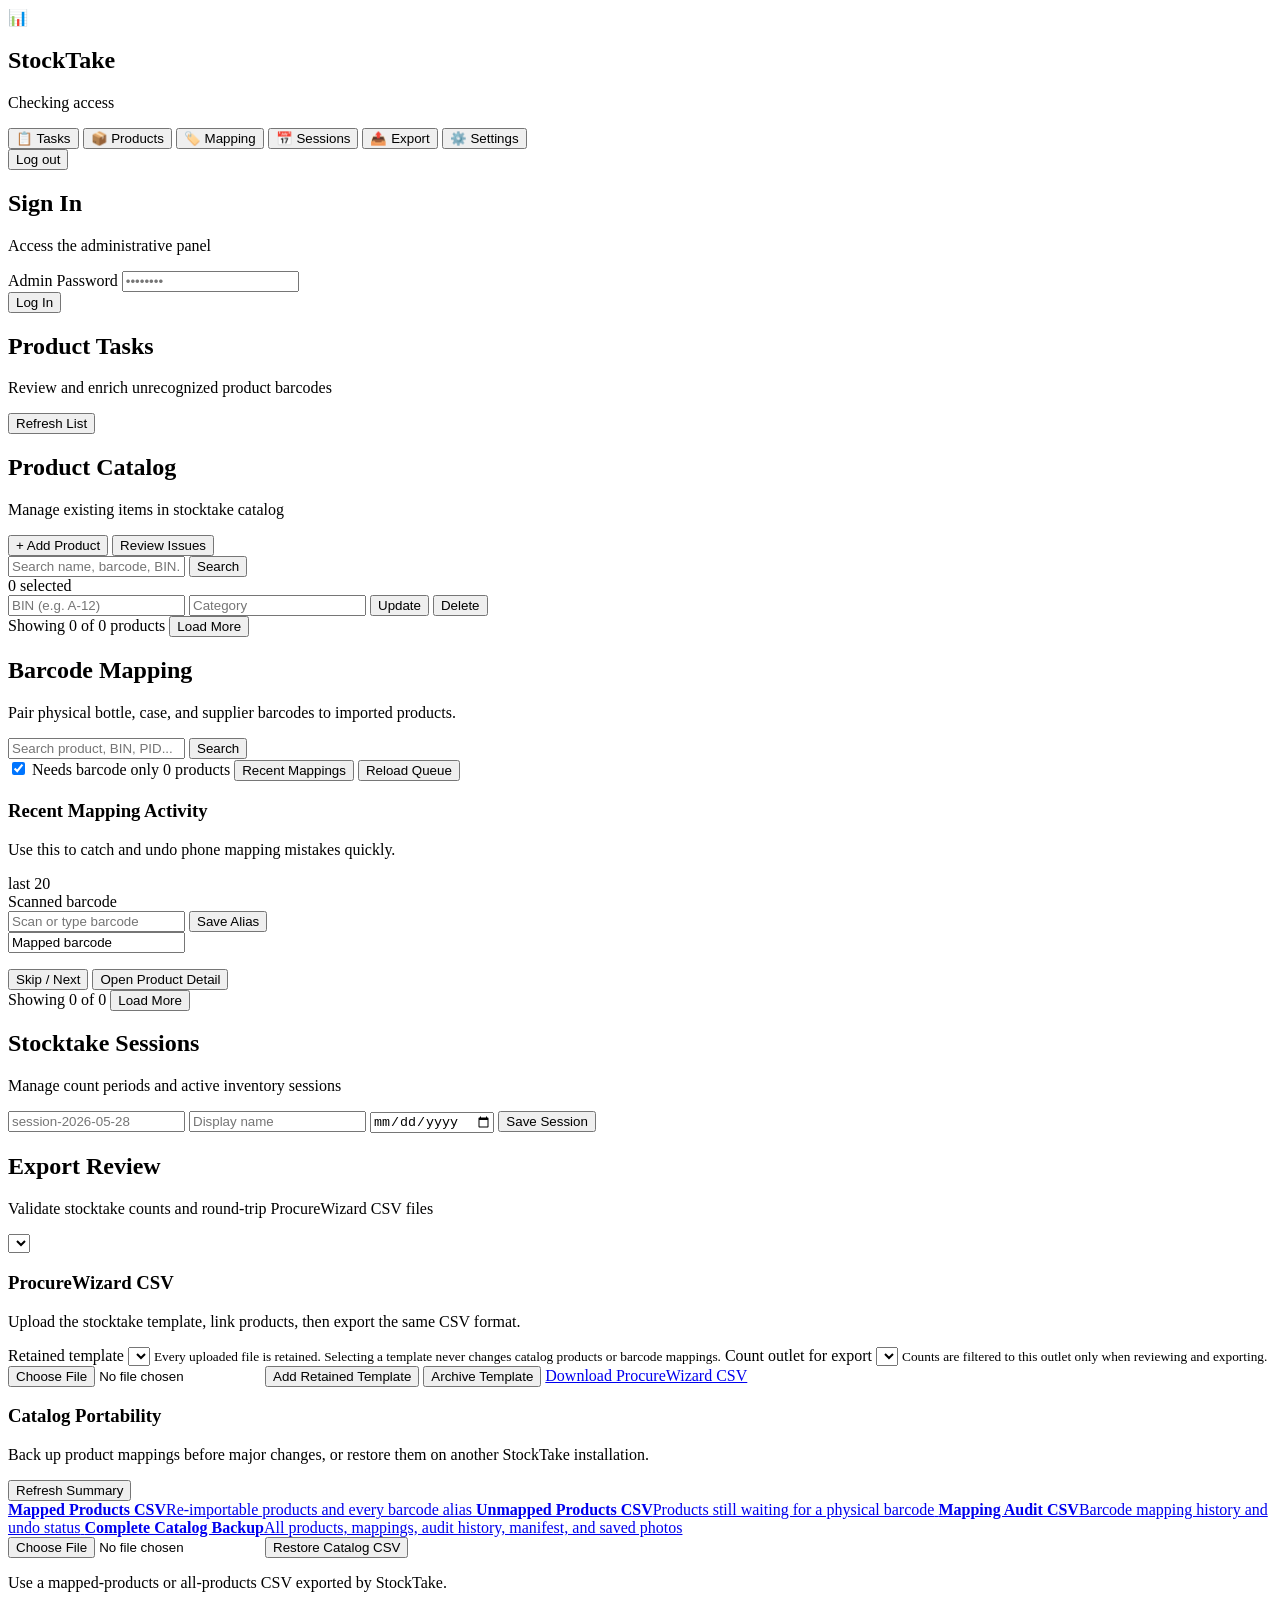
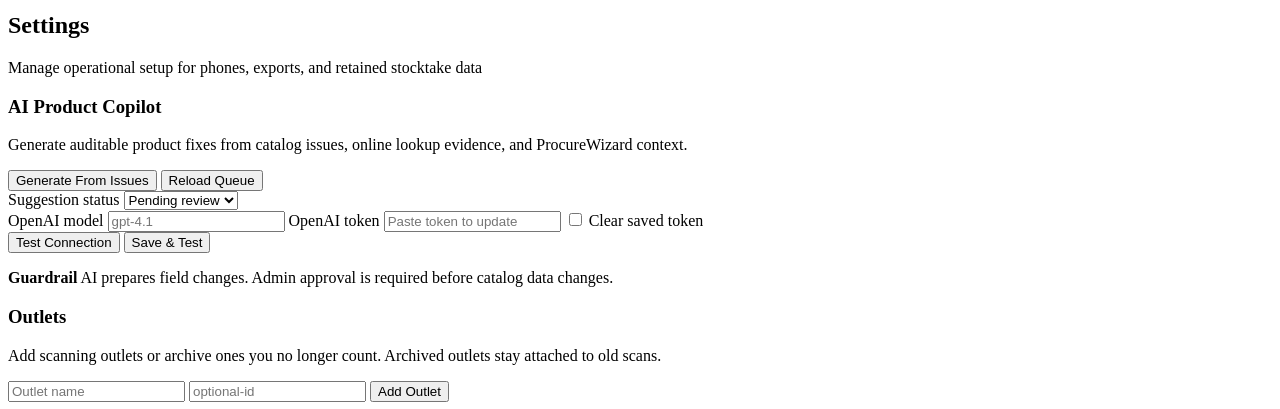
==== commit 01d6a216: "Move AI Copilot into settings" ====
--- a/backend/static/admin.html
+++ b/backend/static/admin.html
@@ -5,7 +5,7 @@
     <meta name="viewport" content="width=device-width, initial-scale=1">
     <meta name="theme-color" content="#0b0f19">
     <title>StockTake Admin</title>
-    <link rel="stylesheet" href="/admin.css?v=settings-1">
+    <link rel="stylesheet" href="/admin.css?v=settings-2">
     <!-- Google Fonts Inter & Outfit -->
     <link rel="preconnect" href="https://fonts.googleapis.com">
     <link rel="preconnect" href="https://fonts.gstatic.com" crossorigin>
@@ -29,9 +29,6 @@
           <button class="active" data-view="tasks" type="button">
             <span class="nav-icon">📋</span> Tasks
           </button>
-          <button data-view="ai" type="button">
-            <span class="nav-icon">🤖</span> AI Copilot
-          </button>
           <button data-view="products" type="button">
             <span class="nav-icon">📦</span> Products
           </button>
@@ -82,52 +79,6 @@
             <button id="refreshTasksButton" type="button">Refresh List</button>
           </div>
           <div id="taskList" class="task-list"></div>
-        </section>
-
-        <!-- AI Product Copilot View -->
-        <section class="view hidden" id="aiView">
-          <div class="section-head">
-            <div>
-              <h2>AI Product Copilot</h2>
-              <p class="section-desc">Generate auditable product fixes from catalog issues, online lookup evidence, and ProcureWizard context.</p>
-            </div>
-            <div class="actions-group">
-              <button id="generateIssueSuggestionsButton" class="accent-btn" type="button">Generate From Issues</button>
-              <button id="reloadAiSuggestionsButton" class="secondary" type="button">Reload Queue</button>
-            </div>
-          </div>
-          <div class="ai-toolbar">
-            <label>Suggestion status
-              <select id="aiSuggestionStatus">
-                <option value="pending">Pending review</option>
-                <option value="applied">Applied</option>
-                <option value="rejected">Rejected</option>
-                <option value="">All suggestions</option>
-              </select>
-            </label>
-            <form id="llmSettingsForm" class="llm-settings-form">
-              <label>OpenAI model
-                <input id="openaiModelInput" autocomplete="off" spellcheck="false" placeholder="gpt-4.1">
-              </label>
-              <label>OpenAI token
-                <input id="openaiTokenInput" type="password" autocomplete="off" spellcheck="false" placeholder="Paste token to update">
-              </label>
-              <label class="toggle-row llm-clear-row">
-                <input id="clearOpenaiTokenInput" type="checkbox">
-                <span>Clear saved token</span>
-              </label>
-              <div class="llm-settings-actions">
-                <button id="testLlmSettingsButton" class="secondary" type="button">Test Connection</button>
-                <button class="accent-btn" type="submit">Save & Test</button>
-              </div>
-              <p id="llmSettingsStatus" class="field-note"></p>
-            </form>
-            <div class="ai-principle">
-              <strong>Guardrail</strong>
-              <span>AI prepares field changes. Admin approval is required before catalog data changes.</span>
-            </div>
-          </div>
-          <div id="aiSuggestionList" class="ai-suggestion-list"></div>
         </section>
 
         <!-- Products Section View -->
@@ -313,6 +264,50 @@
               <p class="section-desc">Manage operational setup for phones, exports, and retained stocktake data</p>
             </div>
           </div>
+          <section class="outlet-panel ai-settings-panel">
+            <div class="outlet-panel-head">
+              <div>
+                <h3>AI Product Copilot</h3>
+                <p class="section-desc">Generate auditable product fixes from catalog issues, online lookup evidence, and ProcureWizard context.</p>
+              </div>
+              <div class="actions-group">
+                <button id="generateIssueSuggestionsButton" class="accent-btn" type="button">Generate From Issues</button>
+                <button id="reloadAiSuggestionsButton" class="secondary" type="button">Reload Queue</button>
+              </div>
+            </div>
+            <div class="ai-toolbar">
+              <label>Suggestion status
+                <select id="aiSuggestionStatus">
+                  <option value="pending">Pending review</option>
+                  <option value="applied">Applied</option>
+                  <option value="rejected">Rejected</option>
+                  <option value="">All suggestions</option>
+                </select>
+              </label>
+              <form id="llmSettingsForm" class="llm-settings-form">
+                <label>OpenAI model
+                  <input id="openaiModelInput" autocomplete="off" spellcheck="false" placeholder="gpt-4.1">
+                </label>
+                <label>OpenAI token
+                  <input id="openaiTokenInput" type="password" autocomplete="off" spellcheck="false" placeholder="Paste token to update">
+                </label>
+                <label class="toggle-row llm-clear-row">
+                  <input id="clearOpenaiTokenInput" type="checkbox">
+                  <span>Clear saved token</span>
+                </label>
+                <div class="llm-settings-actions">
+                  <button id="testLlmSettingsButton" class="secondary" type="button">Test Connection</button>
+                  <button class="accent-btn" type="submit">Save & Test</button>
+                </div>
+                <p id="llmSettingsStatus" class="field-note"></p>
+              </form>
+              <div class="ai-principle">
+                <strong>Guardrail</strong>
+                <span>AI prepares field changes. Admin approval is required before catalog data changes.</span>
+              </div>
+            </div>
+            <div id="aiSuggestionList" class="ai-suggestion-list"></div>
+          </section>
           <section class="outlet-panel">
             <div class="outlet-panel-head">
               <div>
@@ -430,6 +425,6 @@
       </form>
     </dialog>
 
-    <script src="/admin.js?v=settings-1" type="module"></script>
+    <script src="/admin.js?v=settings-2" type="module"></script>
   </body>
 </html>
